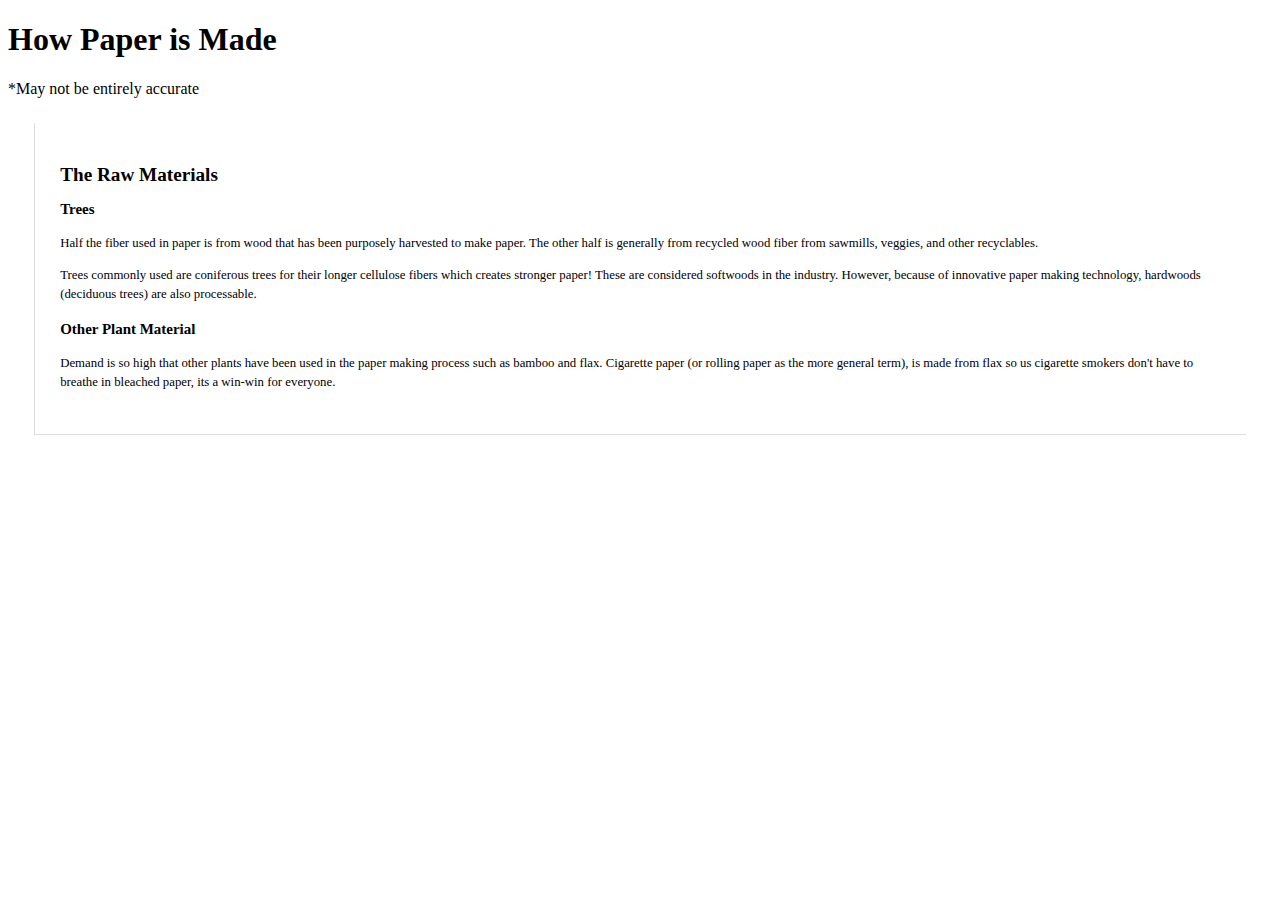
==== src/main/webapp/index.html @ 64b6593f "Added css file and made very slight modifications to html" ====
<!doctype html>
<html lang="en">
<head>
  <meta charset="UTF-8">
  <title>Cat Memes (but not really)</title>
  <link rel="stylesheet" type="text/css" href="main.css">
  <script src="//ajax.googleapis.com/ajax/libs/jquery/1.11.1/jquery.min.js"></script>
</head>
<body>
	<h1>How Paper is Made</h1>
	<p>*May not be entirely accurate</p>
	<div>
		<h2>The Raw Materials</h2>
		<h3>Trees</h3>
			<p> Half the fiber used in paper is from wood that has been purposely harvested to make paper.
				The other half is generally from recycled wood fiber from sawmills, veggies, and
				other recyclables. </p>
			<p> Trees commonly used are coniferous trees for their longer cellulose fibers which creates
				stronger paper! These are considered softwoods in the industry. However, because of 
				innovative paper making technology, hardwoods (deciduous trees) are also processable. 
		<h3>Other Plant Material</h3>
			<p>Demand is so high that other plants have been used in the paper making process such as 
				bamboo and flax. Cigarette paper (or rolling paper as the more general term), is made 
				from flax so us cigarette smokers don't have to breathe in bleached paper, its a win-win
				for everyone. </p>
    <div>
    <div>
    	<h2> </h2>
    </div>
</body>
</html>
---- src/main/webapp/main.css ----
body > div{
      border-left:1px solid #ddd;
      border-bottom:1px solid #ddd;
      margin:2em;
      line-height:1.5em;
      font-size:.8em;
      padding:2em;
    }
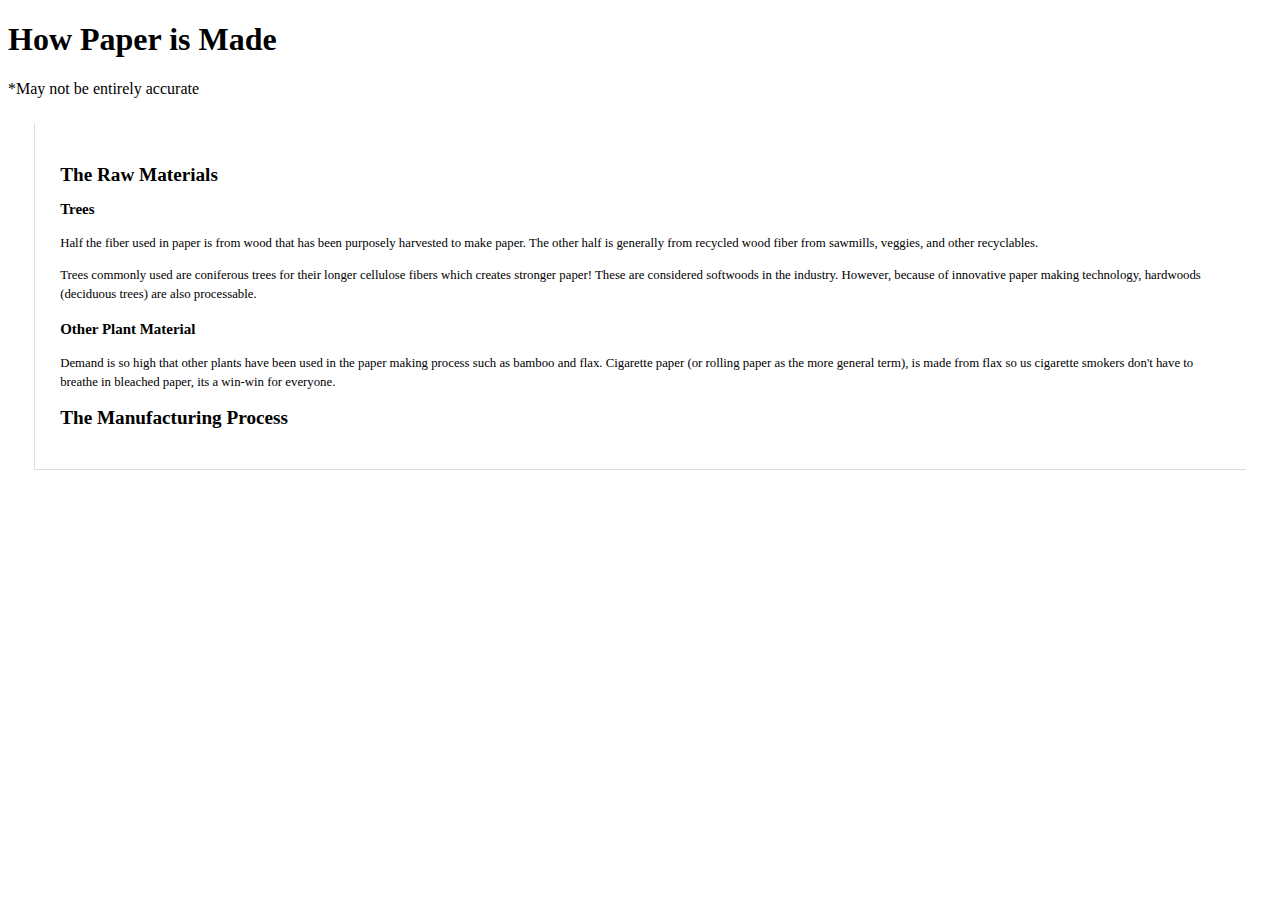
==== commit 9fae63ed: "Forgot to specify user name, testing" ====
--- a/src/main/webapp/index.html
+++ b/src/main/webapp/index.html
@@ -25,7 +25,7 @@
 				for everyone. </p>
     <div>
     <div>
-    	<h2> </h2>
+    	<h2>The Manufacturing Process </h2>
     </div>
 </body>
 </html>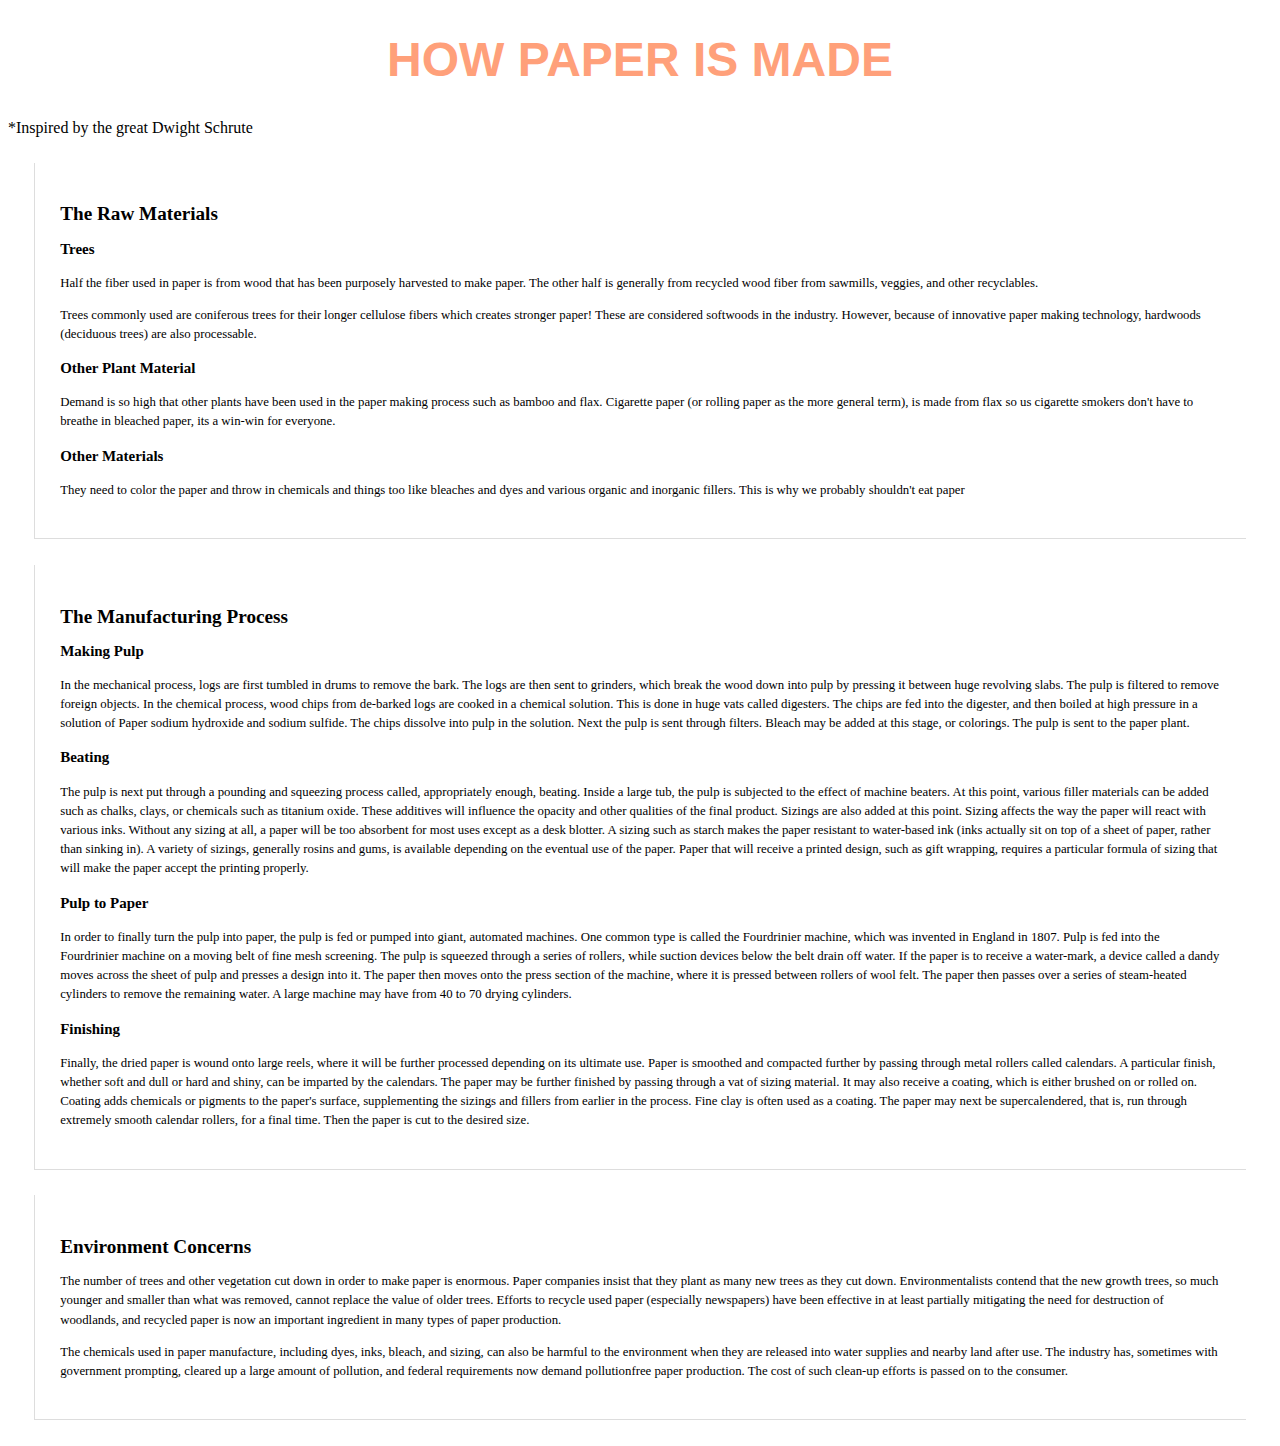
==== commit 2fecfd52: "Few more additions to content and header1 style" ====
--- a/src/main/webapp/index.html
+++ b/src/main/webapp/index.html
@@ -7,25 +7,106 @@
   <script src="//ajax.googleapis.com/ajax/libs/jquery/1.11.1/jquery.min.js"></script>
 </head>
 <body>
-	<h1>How Paper is Made</h1>
-	<p>*May not be entirely accurate</p>
+	<h1>HOW PAPER IS MADE</h1>
+	<p>*Inspired by the great Dwight Schrute</p>
 	<div>
 		<h2>The Raw Materials</h2>
 		<h3>Trees</h3>
-			<p> Half the fiber used in paper is from wood that has been purposely harvested to make paper.
-				The other half is generally from recycled wood fiber from sawmills, veggies, and
-				other recyclables. </p>
-			<p> Trees commonly used are coniferous trees for their longer cellulose fibers which creates
-				stronger paper! These are considered softwoods in the industry. However, because of 
-				innovative paper making technology, hardwoods (deciduous trees) are also processable. 
+			<p>Half the fiber used in paper is from wood that has been purposely
+			harvested to make paper. The other half is generally from recycled
+			wood fiber from sawmills, veggies, and other recyclables.</p>
+			<p>Trees commonly used are coniferous trees for their longer
+			cellulose fibers which creates stronger paper! These are considered
+			softwoods in the industry. However, because of innovative paper
+			making technology, hardwoods (deciduous trees) are also processable.
 		<h3>Other Plant Material</h3>
-			<p>Demand is so high that other plants have been used in the paper making process such as 
-				bamboo and flax. Cigarette paper (or rolling paper as the more general term), is made 
-				from flax so us cigarette smokers don't have to breathe in bleached paper, its a win-win
-				for everyone. </p>
-    <div>
+			<p>Demand is so high that other plants have been used in the paper
+			making process such as bamboo and flax. Cigarette paper (or rolling
+			paper as the more general term), is made from flax so us cigarette
+			smokers don't have to breathe in bleached paper, its a win-win for
+			everyone.</p>
+		<h3>Other Materials</h3>
+			<p>They need to color the paper and throw in chemicals and things too
+			like bleaches and dyes and various organic and inorganic fillers.
+			This is why we probably shouldn't eat paper</p>
+    </div>
     <div>
     	<h2>The Manufacturing Process </h2>
-    </div>
+    	<h3>Making Pulp</h3>
+			<p>In the mechanical process, logs are first tumbled in drums to
+				remove the bark. The logs are then sent to grinders, which break
+				the wood down into pulp by pressing it between huge revolving
+				slabs. The pulp is filtered to remove foreign objects. In the
+				chemical process, wood chips from de-barked logs are cooked in a
+				chemical solution. This is done in huge vats called digesters. The
+				chips are fed into the digester, and then boiled at high pressure
+				in a solution of Paper sodium hydroxide and sodium sulfide. The
+				chips dissolve into pulp in the solution. Next the pulp is sent
+				through filters. Bleach may be added at this stage, or colorings.
+				The pulp is sent to the paper plant.</p>
+		<h3>Beating</h3>
+			<p>The pulp is next put through a pounding and squeezing process
+				called, appropriately enough, beating. Inside a large tub, the pulp
+				is subjected to the effect of machine beaters. At this point,
+				various filler materials can be added such as chalks, clays, or
+				chemicals such as titanium oxide. These additives will influence
+				the opacity and other qualities of the final product. Sizings are
+				also added at this point. Sizing affects the way the paper will
+				react with various inks. Without any sizing at all, a paper will be
+				too absorbent for most uses except as a desk blotter. A sizing such
+				as starch makes the paper resistant to water-based ink (inks
+				actually sit on top of a sheet of paper, rather than sinking in). A
+				variety of sizings, generally rosins and gums, is available
+				depending on the eventual use of the paper. Paper that will receive
+				a printed design, such as gift wrapping, requires a particular
+				formula of sizing that will make the paper accept the printing
+				properly.</p>
+		<h3>Pulp to Paper</h3>
+			<p>In order to finally turn the pulp into paper, the pulp is fed or
+				pumped into giant, automated machines. One common type is called
+				the Fourdrinier machine, which was invented in England in 1807.
+				Pulp is fed into the Fourdrinier machine on a moving belt of fine
+				mesh screening. The pulp is squeezed through a series of rollers,
+				while suction devices below the belt drain off water. If the paper
+				is to receive a water-mark, a device called a dandy moves across
+				the sheet of pulp and presses a design into it. The paper then
+				moves onto the press section of the machine, where it is pressed
+				between rollers of wool felt. The paper then passes over a series
+				of steam-heated cylinders to remove the remaining water. A large
+				machine may have from 40 to 70 drying cylinders.</p>
+		<h3>Finishing</h3>
+			<p>Finally, the dried paper is wound onto large reels, where it
+				will be further processed depending on its ultimate use. Paper is
+				smoothed and compacted further by passing through metal rollers
+				called calendars. A particular finish, whether soft and dull or
+				hard and shiny, can be imparted by the calendars. The paper may be
+				further finished by passing through a vat of sizing material. It
+				may also receive a coating, which is either brushed on or rolled
+				on. Coating adds chemicals or pigments to the paper's surface,
+				supplementing the sizings and fillers from earlier in the process.
+				Fine clay is often used as a coating. The paper may next be
+				supercalendered, that is, run through extremely smooth calendar
+				rollers, for a final time. Then the paper is cut to the desired
+				size.</p>
+	</div>
+	<div>
+		<h2>Environment Concerns</h2>
+		<p>The number of trees and other vegetation cut down in order to
+			make paper is enormous. Paper companies insist that they plant as
+			many new trees as they cut down. Environmentalists contend that the
+			new growth trees, so much younger and smaller than what was removed,
+			cannot replace the value of older trees. Efforts to recycle used
+			paper (especially newspapers) have been effective in at least
+			partially mitigating the need for destruction of woodlands, and
+			recycled paper is now an important ingredient in many types of paper
+			production. </p>
+		<p>The chemicals used in paper manufacture, including dyes, inks,
+			bleach, and sizing, can also be harmful to the environment when they
+			are released into water supplies and nearby land after use. The
+			industry has, sometimes with government prompting, cleared up a large
+			amount of pollution, and federal requirements now demand
+			pollutionfree paper production. The cost of such clean-up efforts is
+			passed on to the consumer.</p>
+	</div>
 </body>
 </html>--- a/src/main/webapp/main.css
+++ b/src/main/webapp/main.css
@@ -5,4 +5,11 @@
       line-height:1.5em;
       font-size:.8em;
       padding:2em;
-    }+    }
+h1 { 
+	text-align: center;
+	font-family: helvetica;
+	font-size: 48px;
+	color: #ffa07a;
+	width: 100%;
+}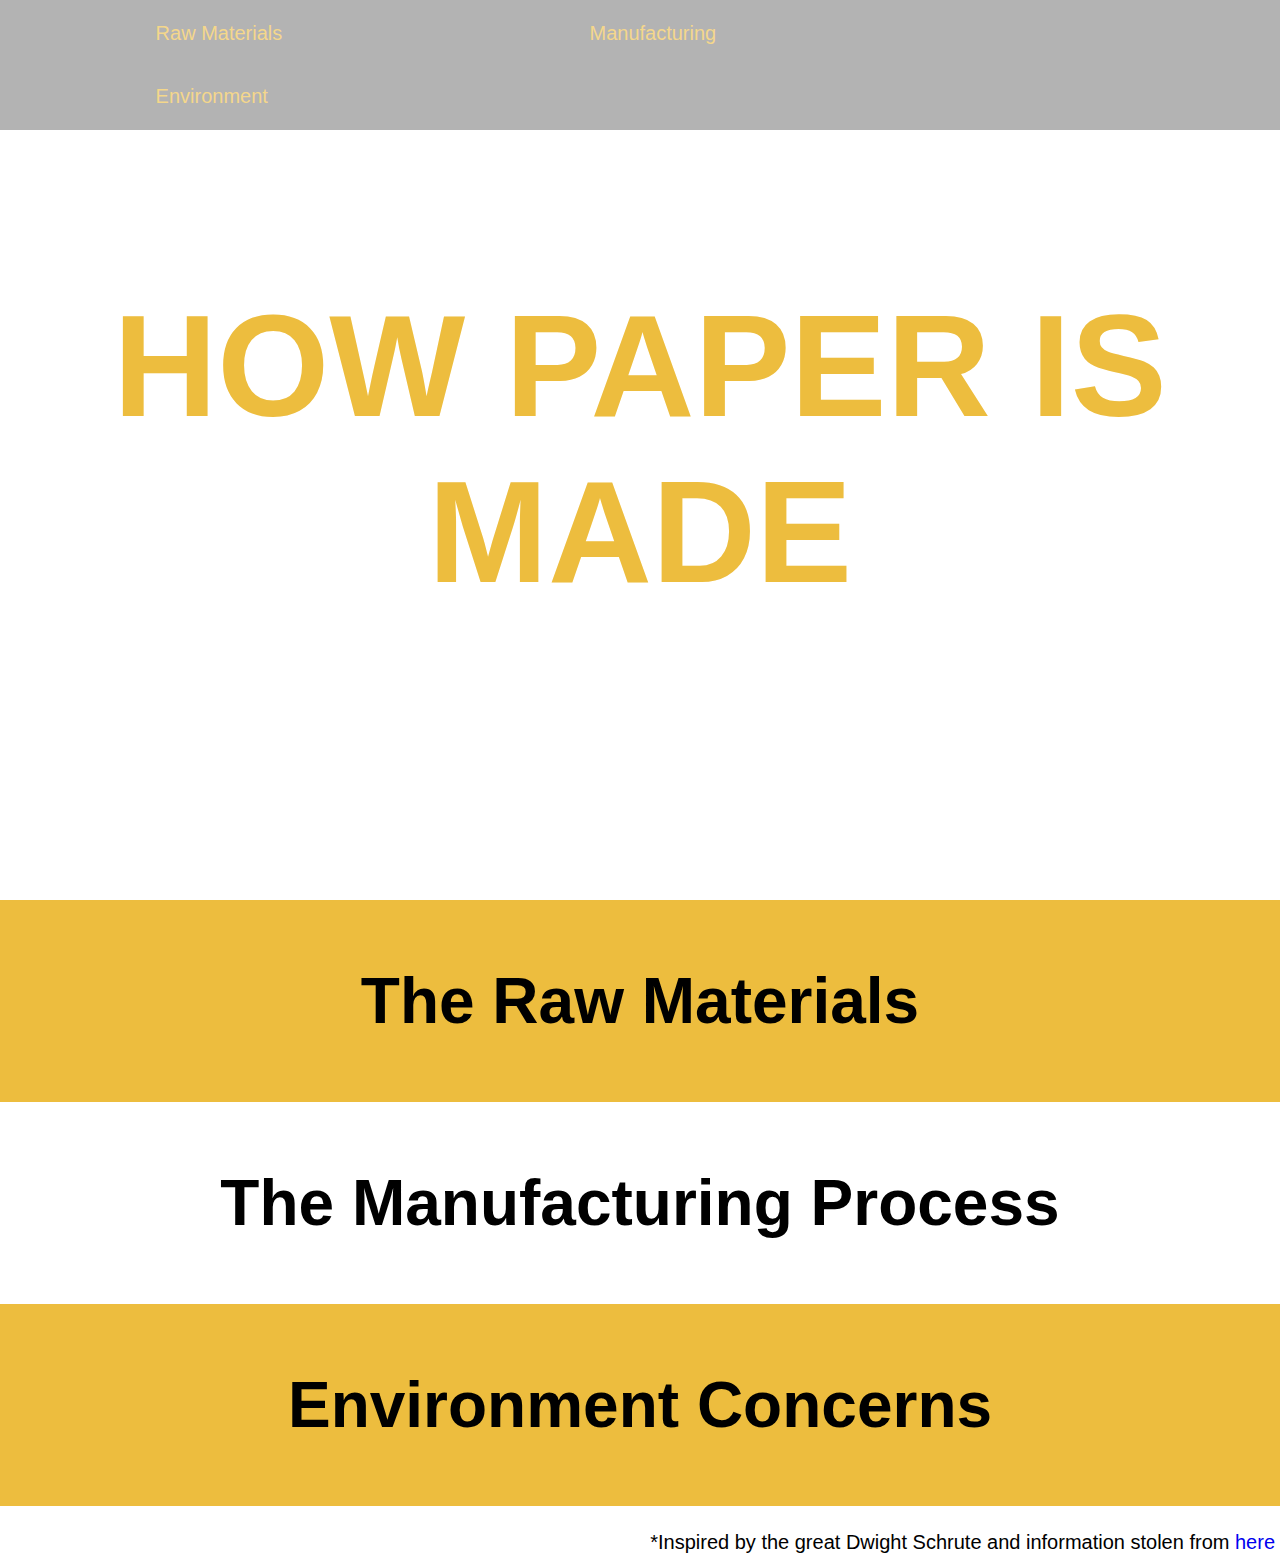
==== commit 193a1b99: "added some javascript and altered html/css" ====
--- a/src/main/webapp/index.html
+++ b/src/main/webapp/index.html
@@ -5,12 +5,19 @@
   <title>Cat Memes (but not really)</title>
   <link rel="stylesheet" type="text/css" href="main.css">
   <script src="//ajax.googleapis.com/ajax/libs/jquery/1.11.1/jquery.min.js"></script>
+  <script type="text/javascript" src="main.js"></script>
 </head>
 <body>
-	<h1>HOW PAPER IS MADE</h1>
-	<p>*Inspired by the great Dwight Schrute</p>
-	<div>
-		<h2>The Raw Materials</h2>
+	<div id = "menu">
+		<p class = "header">Raw Materials</p>
+		<p class = "header">Manufacturing</p>
+		<p class = "header">Environment</p>
+	</div>
+	<div id = "main">
+		<h1>HOW PAPER IS MADE</h1>
+	</div>
+	<h2 id = "althead">The Raw Materials</h2>
+	<div id = "raw">
 		<h3>Trees</h3>
 			<p>Half the fiber used in paper is from wood that has been purposely
 			harvested to make paper. The other half is generally from recycled
@@ -29,9 +36,10 @@
 			<p>They need to color the paper and throw in chemicals and things too
 			like bleaches and dyes and various organic and inorganic fillers.
 			This is why we probably shouldn't eat paper</p>
+		</div>
     </div>
-    <div>
-    	<h2>The Manufacturing Process </h2>
+    <h2 id = "mainhead">The Manufacturing Process </h2>
+    <div id = "manu">    	
     	<h3>Making Pulp</h3>
 			<p>In the mechanical process, logs are first tumbled in drums to
 				remove the bark. The logs are then sent to grinders, which break
@@ -89,8 +97,8 @@
 				rollers, for a final time. Then the paper is cut to the desired
 				size.</p>
 	</div>
-	<div>
-		<h2>Environment Concerns</h2>
+	<h2 id = "althead2">Environment Concerns</h2>
+	<div id = "enviro">
 		<p>The number of trees and other vegetation cut down in order to
 			make paper is enormous. Paper companies insist that they plant as
 			many new trees as they cut down. Environmentalists contend that the
@@ -108,5 +116,8 @@
 			pollutionfree paper production. The cost of such clean-up efforts is
 			passed on to the consumer.</p>
 	</div>
+	<p class = "footnote">*Inspired by the great Dwight Schrute and information stolen from
+	<a href="http://www.madehow.com/Volume-2/Paper.html">here</a></p>
 </body>
+<!-- Questions I have: how to incorporate javascript without having to make tons of containers -->
 </html>--- a/src/main/webapp/main.css
+++ b/src/main/webapp/main.css
@@ -1,15 +1,113 @@
-body > div{
-      border-left:1px solid #ddd;
-      border-bottom:1px solid #ddd;
-      margin:2em;
-      line-height:1.5em;
-      font-size:.8em;
-      padding:2em;
-    }
+a:link  {text-decoration: none}
+a:visited {text-decoration: none}
+a:hover   {text-decoration: none}
+a:active  {text-decoration: none}
+
+html, body {
+	margin-top: 0px;
+	margin-bottom: 0px;
+	margin-right: 0px;
+	margin-left: 0px;
+	border: 0;
+	margin: 0px;
+	padding: 0px;
+	height: 100%;
+}
+
+#menu {
+	position: fixed;
+	width: 100%;
+	opacity: 0.6;
+	background: grey;
+	padding: 2px;
+}
+
 h1 { 
+	display: table-cell;
 	text-align: center;
 	font-family: helvetica;
-	font-size: 48px;
-	color: #ffa07a;
+	font-size: 900%;
+	color: #EDBD3E;
+	vertical-align: middle;
+}
+h2 {
+	font-family: helvetica;
+	text-align: center;
+	font-size: 400%;
+	margin: 0;
+	padding: 5%;
+}
+
+h3 {
+	font-family: Verdana;
+	font-size: 200%;
+	text-align: center;
+}
+#althead {
+	background: #EDBD3E;
+}
+#althead2 {
+	background: #EDBD3E;
+}
+#mainhead {
+	background: white;
+}
+
+#main {
+    min-height: 100%;
+	position: relative;
 	width: 100%;
-}+	padding: 20px;
+	-moz-box-sizing:border-box;
+    -webkit-box-sizing:border-box;
+    box-sizing:border-box;
+    display: table;
+}
+#raw {
+	min-height: 80%;
+	position: relative;
+	width: 100%;
+	background: #EDBD3E;
+	padding: 20px;
+	-moz-box-sizing:border-box;
+    -webkit-box-sizing:border-box;
+    box-sizing:border-box;
+    display: table;
+}
+#manu {
+	min-height: 80%;
+	position: relative;
+	width: 100%;
+	padding: 20px;
+	-moz-box-sizing:border-box;
+    -webkit-box-sizing:border-box;
+    box-sizing:border-box;
+    display: table;
+}
+#enviro{
+	min-height: 80%;
+	position: relative;
+	width: 100%;
+	background: #EDBD3E;
+	padding: 20px;
+	-moz-box-sizing:border-box;
+    -webkit-box-sizing:border-box;
+    box-sizing:border-box;
+    display: table;
+}
+
+p {
+	font-size: 20px;
+}
+p.footnote {
+	text-align: right;
+	font-family: sans-serif;
+	padding: 5px;
+}
+p.header {
+	float: left;
+	font-family: helvetica;
+	padding-left: 12%;
+	padding-right: 12%;
+	color: #EDBD3E;
+}
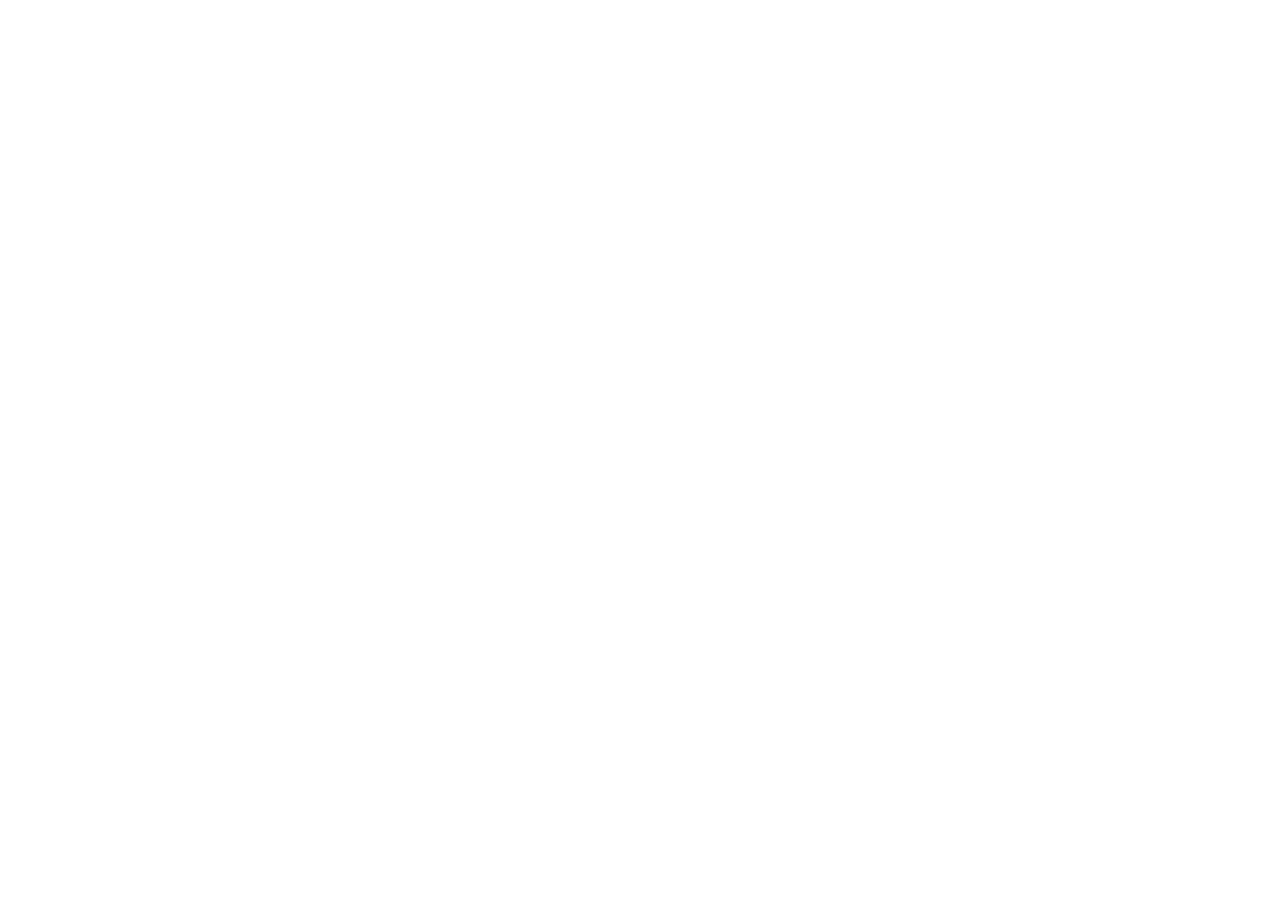
==== commit e6379465: "file formatting edits" ====
--- a/src/main/webapp/index.html
+++ b/src/main/webapp/index.html
@@ -3,121 +3,10 @@
 <head>
   <meta charset="UTF-8">
   <title>Cat Memes (but not really)</title>
-  <link rel="stylesheet" type="text/css" href="main.css">
+  <link rel="stylesheet" type="text/css" href="/css/main.css">
   <script src="//ajax.googleapis.com/ajax/libs/jquery/1.11.1/jquery.min.js"></script>
-  <script type="text/javascript" src="main.js"></script>
 </head>
 <body>
-	<div id = "menu">
-		<p class = "header">Raw Materials</p>
-		<p class = "header">Manufacturing</p>
-		<p class = "header">Environment</p>
-	</div>
-	<div id = "main">
-		<h1>HOW PAPER IS MADE</h1>
-	</div>
-	<h2 id = "althead">The Raw Materials</h2>
-	<div id = "raw">
-		<h3>Trees</h3>
-			<p>Half the fiber used in paper is from wood that has been purposely
-			harvested to make paper. The other half is generally from recycled
-			wood fiber from sawmills, veggies, and other recyclables.</p>
-			<p>Trees commonly used are coniferous trees for their longer
-			cellulose fibers which creates stronger paper! These are considered
-			softwoods in the industry. However, because of innovative paper
-			making technology, hardwoods (deciduous trees) are also processable.
-		<h3>Other Plant Material</h3>
-			<p>Demand is so high that other plants have been used in the paper
-			making process such as bamboo and flax. Cigarette paper (or rolling
-			paper as the more general term), is made from flax so us cigarette
-			smokers don't have to breathe in bleached paper, its a win-win for
-			everyone.</p>
-		<h3>Other Materials</h3>
-			<p>They need to color the paper and throw in chemicals and things too
-			like bleaches and dyes and various organic and inorganic fillers.
-			This is why we probably shouldn't eat paper</p>
-		</div>
-    </div>
-    <h2 id = "mainhead">The Manufacturing Process </h2>
-    <div id = "manu">    	
-    	<h3>Making Pulp</h3>
-			<p>In the mechanical process, logs are first tumbled in drums to
-				remove the bark. The logs are then sent to grinders, which break
-				the wood down into pulp by pressing it between huge revolving
-				slabs. The pulp is filtered to remove foreign objects. In the
-				chemical process, wood chips from de-barked logs are cooked in a
-				chemical solution. This is done in huge vats called digesters. The
-				chips are fed into the digester, and then boiled at high pressure
-				in a solution of Paper sodium hydroxide and sodium sulfide. The
-				chips dissolve into pulp in the solution. Next the pulp is sent
-				through filters. Bleach may be added at this stage, or colorings.
-				The pulp is sent to the paper plant.</p>
-		<h3>Beating</h3>
-			<p>The pulp is next put through a pounding and squeezing process
-				called, appropriately enough, beating. Inside a large tub, the pulp
-				is subjected to the effect of machine beaters. At this point,
-				various filler materials can be added such as chalks, clays, or
-				chemicals such as titanium oxide. These additives will influence
-				the opacity and other qualities of the final product. Sizings are
-				also added at this point. Sizing affects the way the paper will
-				react with various inks. Without any sizing at all, a paper will be
-				too absorbent for most uses except as a desk blotter. A sizing such
-				as starch makes the paper resistant to water-based ink (inks
-				actually sit on top of a sheet of paper, rather than sinking in). A
-				variety of sizings, generally rosins and gums, is available
-				depending on the eventual use of the paper. Paper that will receive
-				a printed design, such as gift wrapping, requires a particular
-				formula of sizing that will make the paper accept the printing
-				properly.</p>
-		<h3>Pulp to Paper</h3>
-			<p>In order to finally turn the pulp into paper, the pulp is fed or
-				pumped into giant, automated machines. One common type is called
-				the Fourdrinier machine, which was invented in England in 1807.
-				Pulp is fed into the Fourdrinier machine on a moving belt of fine
-				mesh screening. The pulp is squeezed through a series of rollers,
-				while suction devices below the belt drain off water. If the paper
-				is to receive a water-mark, a device called a dandy moves across
-				the sheet of pulp and presses a design into it. The paper then
-				moves onto the press section of the machine, where it is pressed
-				between rollers of wool felt. The paper then passes over a series
-				of steam-heated cylinders to remove the remaining water. A large
-				machine may have from 40 to 70 drying cylinders.</p>
-		<h3>Finishing</h3>
-			<p>Finally, the dried paper is wound onto large reels, where it
-				will be further processed depending on its ultimate use. Paper is
-				smoothed and compacted further by passing through metal rollers
-				called calendars. A particular finish, whether soft and dull or
-				hard and shiny, can be imparted by the calendars. The paper may be
-				further finished by passing through a vat of sizing material. It
-				may also receive a coating, which is either brushed on or rolled
-				on. Coating adds chemicals or pigments to the paper's surface,
-				supplementing the sizings and fillers from earlier in the process.
-				Fine clay is often used as a coating. The paper may next be
-				supercalendered, that is, run through extremely smooth calendar
-				rollers, for a final time. Then the paper is cut to the desired
-				size.</p>
-	</div>
-	<h2 id = "althead2">Environment Concerns</h2>
-	<div id = "enviro">
-		<p>The number of trees and other vegetation cut down in order to
-			make paper is enormous. Paper companies insist that they plant as
-			many new trees as they cut down. Environmentalists contend that the
-			new growth trees, so much younger and smaller than what was removed,
-			cannot replace the value of older trees. Efforts to recycle used
-			paper (especially newspapers) have been effective in at least
-			partially mitigating the need for destruction of woodlands, and
-			recycled paper is now an important ingredient in many types of paper
-			production. </p>
-		<p>The chemicals used in paper manufacture, including dyes, inks,
-			bleach, and sizing, can also be harmful to the environment when they
-			are released into water supplies and nearby land after use. The
-			industry has, sometimes with government prompting, cleared up a large
-			amount of pollution, and federal requirements now demand
-			pollutionfree paper production. The cost of such clean-up efforts is
-			passed on to the consumer.</p>
-	</div>
-	<p class = "footnote">*Inspired by the great Dwight Schrute and information stolen from
-	<a href="http://www.madehow.com/Volume-2/Paper.html">here</a></p>
+	<script type="text/javascript" src="/js/main.js"></script>
 </body>
-<!-- Questions I have: how to incorporate javascript without having to make tons of containers -->
 </html>